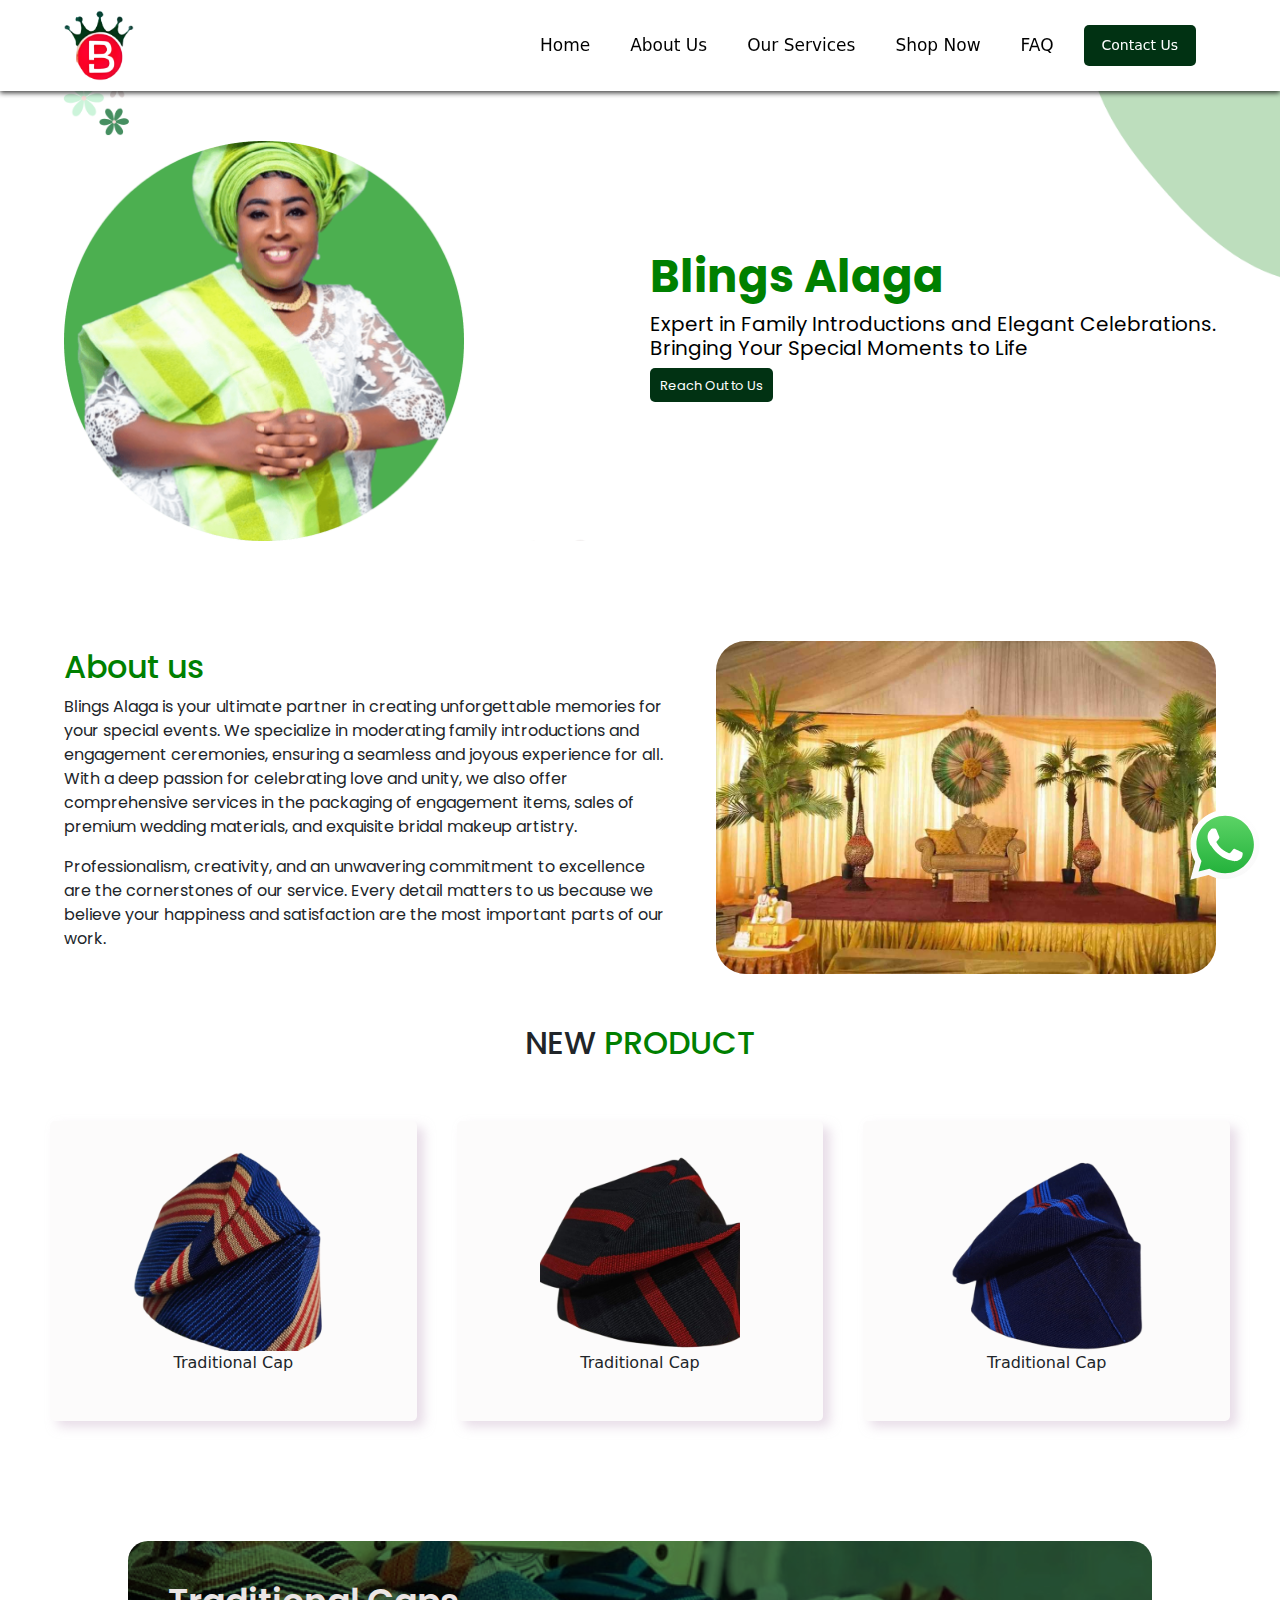
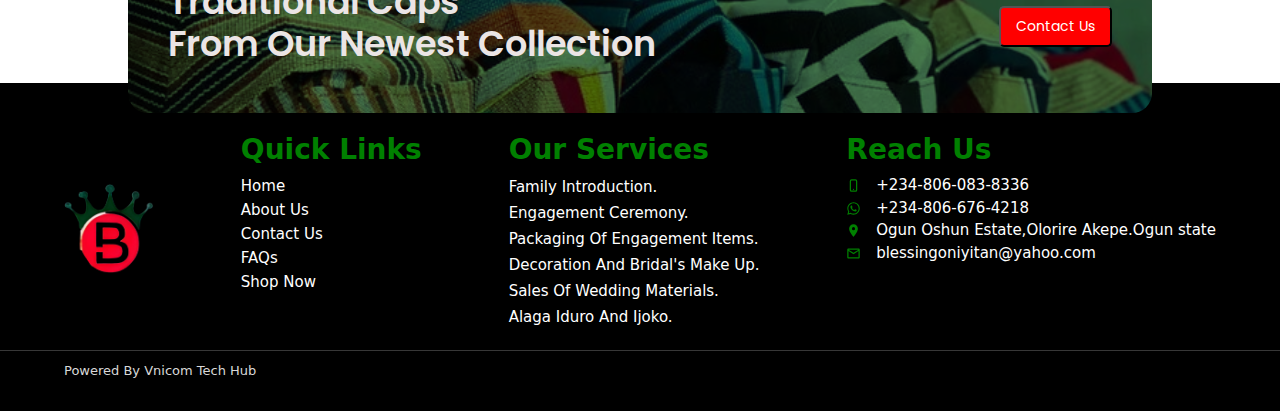
==== index.html @ a751baf8 "first commit" ====
<!DOCTYPE html>
<html lang="en">
    <head>
        <meta charset="UTF-8">
        <meta name="viewport" content="width=device-width, initial-scale=1.0">
        <title>Blings Alaga</title>
        <link rel="stylesheet" href="styles.css">

        <!-- Favicon -->
       <link rel="icon" type="image/png" href="./imgaes/Web_Photo_Editor-removebg-preview2.png">

        <!-- Bootstrap CSS -->
        <link href="https://cdn.jsdelivr.net/npm/bootstrap@5.3.0-alpha1/dist/css/bootstrap.min.css" rel="stylesheet">

        <!-- FONT GOOGLE  -->
        <link rel="preconnect" href="https://fonts.googleapis.com">
        <link rel="preconnect" href="https://fonts.gstatic.com" crossorigin>
        <link href="https://fonts.googleapis.com/css2?family=Inter:ital,opsz,wght@0,14..32,100..900;1,14..32,100..900&family=Poppins:ital,wght@0,100;0,200;0,300;0,400;0,500;0,600;0,700;0,800;0,900;1,100;1,200;1,300;1,400;1,500;1,600;1,700;1,800;1,900&display=swap" rel="stylesheet">
    </head> 
    <body>
        <header class="header">
            <div class="first-container">
                <div class="logo">
                    <a href="index.html">
                        <img src="./imgaes/Web_Photo_Editor-removebg-preview2.png">
                    </a>
                    <!-- <a href="index.html" ><img src="/imgaes/Web_Photo_Editor-removebg-preview2.png"></a> -->
                </div>
                <input type="checkbox" id="sidebar-active">
                    <label id="hamburger" for="sidebar-active" class="open-sidebar-button">
                        <svg xmlns="http://www.w3.org/2000/svg" height="32px" viewBox="0 -960 960 960" width="32px" fill="#5f6368"><path d="M120-240v-80h720v80H120Zm0-200v-80h720v80H120Zm0-200v-80h720v80H120Z"/></svg>
                    </label>
                <nav id="navbars">
                    

                    <div class="links-container">
                        <label id="close-nav" for="sidebar-active" class="close-sidebar-button">
                            <svg xmlns="http://www.w3.org/2000/svg" height="32px" viewBox="0 -960 960 960" width="32px" fill="#5f6368"><path d="m256-200-56-56 224-224-224-224 56-56 224 224 224-224 56 56-224 224 224 224-56 56-224-224-224 224Z"/></svg>
                        </label>
                        
                            <a class="flex-menu" href="index.html">Home</a>
                            <a class="flex-menu" href="About-us.html">About Us</a>
                            <a class="flex-menu" href="ourservice.html">Our Services</a>
                            <a class="flex-menu" href="shop-now.html">Shop Now</a>
                            <a class="flex-menu" href="faq.html">FAQ</a>
                        
                        <div>
                            <a href="contact-us.html" class="cta">Contact Us</a>
                        </div>
                    </div>
                </nav>
                
            </div>
        </header>
        <!-- <div id="carouselExampleSlidesOnly" class="carousel slide" data-bs-ride="carousel">
            <div class="carousel-inner">
              <div class="carousel-item active">
                <img src="/images 1/WhatsApp Image 2024-11-25 at 12.54.17_8b943985.jpg" alt="...">
              </div>
              <div class="carousel-item">
                <img src="yoruba cap 2.jpg" alt="...">
              </div>
              <div class="carousel-item">
                <img src="/imgaes/wall 2.jpg" alt="...">
              </div>
            </div>
        </div> -->
        <div class="home-container"> 
           <div class="banner-background">
                <div class="intel">
                    <!-- <img src="/back-image/profile.png" alt=""> -->
                    <img src="./back-image/profile.png" alt="">
                </div>
                <div class="banner-text">
                    <h4>Blings Alaga</h4>
                    <h2>Expert in Family Introductions and Elegant 
                        Celebrations. <br>Bringing Your Special Moments to Life</h2>
                    <button class="shine">
                        <a href="http://Wa.me/+2348066764218">Reach Out to Us</a>
                    </button>
                </div>
           </div>
        </div>
        <main class="about-content">
            <div class="card-content">
                <section class="core">
                    <div class="about-core">
                        <h2>About us</h2>
                        <p>
                             Blings Alaga is your ultimate 
                            partner in creating  unforgettable memories for your
                             special events. We specialize in moderating  family
                              introductions and engagement ceremonies, ensuring 
                              a seamless and joyous  experience for all.
    
                            With a deep passion for celebrating love and unity, we also
                             offer  comprehensive services in the packaging of engagement items, 
                             sales of premium  wedding materials, and exquisite bridal makeup artistry.
                         </p>
                         <p>
                            Professionalism, creativity, and an unwavering commitment to
                             excellence are the cornerstones of our service. Every detail matters 
                             to us because we  believe your happiness and satisfaction are the most
                              important parts of our work.
                         </p>                        
                    </div>
                    <div class="caption">
                        <!-- <img src="/images 1/traditional-wedding-background.jpeg" alt=""> -->
                        <img src="./images1/traditional-wedding-background.jpeg" alt="">
                    </div>
                </section>
            </div>
        </main>       
        
            <h2 class="lake">NEW <a id="pro">PRODUCT</a></h2>
            <section id="products" class="products-section">
                <div>
                    <div class="product-category">

                         <div class="product-image">
                             <a href="http://Wa.me/+2348066764218"><img src="./images1/traditional-cap-1.png" alt=""></a>
                             <p>Traditional Cap</p>
                         </div>
                         <div class="product-image">
                             <a href="http://Wa.me/+2348066764218"><img src="./images1/traditional-cap-2.png" alt=""></a>
                             <p>Traditional Cap</p>
                         </div>
                         <div class="product-image">
                             <a href="http://Wa.me/+2348066764218"><img src="./images1/traditional-cap-3.png" alt=""></a>
                             <p>Traditional Cap</p>
                         </div>
                    </div>
                
                </div>
            </section> 
                

        <div class="background">
            <div>
                <h1>Traditional Caps <br> From Our Newest Collection</h1>
            </div>
            <div>                
                <a href="http://Wa.me/+2348066764218"><button  class="btn-button">Contact Us</button></a>
            </div>
        </div>
        

        <footer>
            <div class="footer">
                <div class="logic">
                    <a href="index.html"><img src="./imgaes/Web_Photo_Editor-removebg-preview2.png" alt=""></a>
                </div>
                <div class="flow">
                    <h3><b>Quick Links</b></h3>
                    <a href="index.html">Home</a><br>
                    <a href="About-us.html">About Us</a><br>
                    <a href="contact-us.html">Contact Us</a><br>
                    <a href="faq.html">FAQs</a><br>
                    <a href="shop-now.html">Shop Now</a>
                </div>
                <div class="Services-info">
                    <a href="ourservice.html"><h3><b>Our Services</b></h3></a>
                    <a href="ourservice.html">Family Introduction.</a><br>
                    <a href="ourservice.html">Engagement Ceremony.</a><br>
                    <a href="ourservice.html">Packaging Of Engagement Items.</a><br>
                    <a href="ourservice.html">Decoration And Bridal's Make Up.</a><br>
                    <a href="ourservice.html"> Sales Of Wedding Materials.</a><br>
                    <a href="ourservice.html">Alaga Iduro And Ijoko.</a><br>
                </div>
                <div>
                    <h3><b>Reach Us</b></h3>
                    <div class="text-info">
                        <svg xmlns="http://www.w3.org/2000/svg" width="1em" height="1em" viewBox="-6 -2 24 24" {...$$props}>
                            <path fill="currentColor" d="M3 0h6a3 3 0 0 1 3 3v14a3 3 0 0 1-3 3H3a3 3 0 0 1-3-3V3a3 3 0 0 1 3-3m0 2a1 1 0 0 0-1 1v14a1 1 0 0 0 1 1h6a1 1 0 0 0 1-1V3a1 1 0 0 0-1-1zm3 15a1 1 0 1 1 0-2a1 1 0 0 1 0 2" />
                        </svg>
                        <span>+234-806-083-8336</span>
                    </div>
                    <div class="text-info">
                        <svg xmlns="http://www.w3.org/2000/svg" width="1em" height="1em" viewBox="0 0 24 24" {...$$props}>
                            <path fill="currentColor" d="M19.05 4.91A9.82 9.82 0 0 0 12.04 2c-5.46 0-9.91 4.45-9.91 9.91c0 1.75.46 3.45 1.32 4.95L2.05 22l5.25-1.38c1.45.79 3.08 1.21 4.74 1.21c5.46 0 9.91-4.45 9.91-9.91c0-2.65-1.03-5.14-2.9-7.01m-7.01 15.24c-1.48 0-2.93-.4-4.2-1.15l-.3-.18l-3.12.82l.83-3.04l-.2-.31a8.26 8.26 0 0 1-1.26-4.38c0-4.54 3.7-8.24 8.24-8.24c2.2 0 4.27.86 5.82 2.42a8.18 8.18 0 0 1 2.41 5.83c.02 4.54-3.68 8.23-8.22 8.23m4.52-6.16c-.25-.12-1.47-.72-1.69-.81c-.23-.08-.39-.12-.56.12c-.17.25-.64.81-.78.97c-.14.17-.29.19-.54.06c-.25-.12-1.05-.39-1.99-1.23c-.74-.66-1.23-1.47-1.38-1.72c-.14-.25-.02-.38.11-.51c.11-.11.25-.29.37-.43s.17-.25.25-.41c.08-.17.04-.31-.02-.43s-.56-1.34-.76-1.84c-.2-.48-.41-.42-.56-.43h-.48c-.17 0-.43.06-.66.31c-.22.25-.86.85-.86 2.07s.89 2.4 1.01 2.56c.12.17 1.75 2.67 4.23 3.74c.59.26 1.05.41 1.41.52c.59.19 1.13.16 1.56.1c.48-.07 1.47-.6 1.67-1.18c.21-.58.21-1.07.14-1.18s-.22-.16-.47-.28" />
                        </svg>
                        <span>+234-806-676-4218</span>
                    </div>
                    <div class="text-info">
                        <svg xmlns="http://www.w3.org/2000/svg" width="1em" height="1em" viewBox="0 0 24 24" {...$$props}>
                            <path fill="currentColor" d="M12 11.5A2.5 2.5 0 0 1 9.5 9A2.5 2.5 0 0 1 12 6.5A2.5 2.5 0 0 1 14.5 9a2.5 2.5 0 0 1-2.5 2.5M12 2a7 7 0 0 0-7 7c0 5.25 7 13 7 13s7-7.75 7-13a7 7 0 0 0-7-7" />
                        </svg>
                        <span>Ogun Oshun Estate,Olorire Akepe.Ogun state</span>
                    </div>
                    <div class="text-info">
                        <svg xmlns="http://www.w3.org/2000/svg" width="1em" height="1em" viewBox="0 0 24 24" {...$$props}>
                            <path fill="currentColor" d="M22 6c0-1.1-.9-2-2-2H4c-1.1 0-2 .9-2 2v12c0 1.1.9 2 2 2h16c1.1 0 2-.9 2-2zm-2 0l-8 4.99L4 6zm0 12H4V8l8 5l8-5z" />
                        </svg>
                        <span>blessingoniyitan@yahoo.com</span>
                    </div>
                </div>
                
            </div>
        </footer>
        <div class="copyright">
            <div class="line-up">
                <hr>
            </div>
            <div class="copyright-container">
                <div class="copyright-section">
                    <div id="copy">
                       Powered By <a href="https://www.vnicomhub.com/">Vnicom Tech Hub</a>
                    </div>
                    <div on id="text-copy">
                        
                    </div>
               </div>
            </div>
        </div>

        <div class="pixel">
            <div class="WhatsApp">
                <a href="http://Wa.me/+2348066764218">
                    <svg xmlns="http://www.w3.org/2000/svg" width="70px" height="70px" viewBox="0 0 256 258"><defs><linearGradient id="logosWhatsappIcon0" x1="50%" x2="50%" y1="100%" y2="0%"><stop offset="0%" stop-color="#1faf38"/><stop offset="100%" stop-color="#60d669"/></linearGradient><linearGradient id="logosWhatsappIcon1" x1="50%" x2="50%" y1="100%" y2="0%"><stop offset="0%" stop-color="#f9f9f9"/><stop offset="100%" stop-color="#fff"/></linearGradient></defs><path fill="url(#logosWhatsappIcon0)" d="M5.463 127.456c-.006 21.677 5.658 42.843 16.428 61.499L4.433 252.697l65.232-17.104a123 123 0 0 0 58.8 14.97h.054c67.815 0 123.018-55.183 123.047-123.01c.013-32.867-12.775-63.773-36.009-87.025c-23.23-23.25-54.125-36.061-87.043-36.076c-67.823 0-123.022 55.18-123.05 123.004"/><path fill="url(#logosWhatsappIcon1)" d="M1.07 127.416c-.007 22.457 5.86 44.38 17.014 63.704L0 257.147l67.571-17.717c18.618 10.151 39.58 15.503 60.91 15.511h.055c70.248 0 127.434-57.168 127.464-127.423c.012-34.048-13.236-66.065-37.3-90.15C194.633 13.286 162.633.014 128.536 0C58.276 0 1.099 57.16 1.071 127.416m40.24 60.376l-2.523-4.005c-10.606-16.864-16.204-36.352-16.196-56.363C22.614 69.029 70.138 21.52 128.576 21.52c28.3.012 54.896 11.044 74.9 31.06c20.003 20.018 31.01 46.628 31.003 74.93c-.026 58.395-47.551 105.91-105.943 105.91h-.042c-19.013-.01-37.66-5.116-53.922-14.765l-3.87-2.295l-40.098 10.513z"/><path fill="#fff" d="M96.678 74.148c-2.386-5.303-4.897-5.41-7.166-5.503c-1.858-.08-3.982-.074-6.104-.074c-2.124 0-5.575.799-8.492 3.984c-2.92 3.188-11.148 10.892-11.148 26.561s11.413 30.813 13.004 32.94c1.593 2.123 22.033 35.307 54.405 48.073c26.904 10.609 32.379 8.499 38.218 7.967c5.84-.53 18.844-7.702 21.497-15.139c2.655-7.436 2.655-13.81 1.859-15.142c-.796-1.327-2.92-2.124-6.105-3.716s-18.844-9.298-21.763-10.361c-2.92-1.062-5.043-1.592-7.167 1.597c-2.124 3.184-8.223 10.356-10.082 12.48c-1.857 2.129-3.716 2.394-6.9.801c-3.187-1.598-13.444-4.957-25.613-15.806c-9.468-8.442-15.86-18.867-17.718-22.056c-1.858-3.184-.199-4.91 1.398-6.497c1.431-1.427 3.186-3.719 4.78-5.578c1.588-1.86 2.118-3.187 3.18-5.311c1.063-2.126.531-3.986-.264-5.579c-.798-1.593-6.987-17.343-9.819-23.64"/></svg>
                </a>
            </div> 
        </div>






          <script src="https://cdn.jsdelivr.net/npm/bootstrap@5.3.0-alpha1/dist/js/bootstrap.bundle.min.js"></script>
          <script src="script.js"></script>
    </body>
</html>
---- styles.css ----
/* .rash img {
    width: 70px;
}

.navbar ul {
    list-style: none;
    display: flex;
    align-items: center;
    gap: 20px;
}
.navbar a:hover {
    color: white;
}

.navbar a {
    font-size: 17px;
    font-weight: 500;
    color: black;
    text-decoration: none;
    align-items: center;
    padding: 5px 10px;
    border-radius: 5px;
    margin-right: 15px;
    
}

.navbar a:hover {
    background: #555;
    
} */

body {
    margin: 0;
    padding: 0;
    font-family: "Poppins", serif;
    background-color: white;
}

.first-container {
    display: flex;
    justify-content: space-between;
    align-items: center;
    width: 90%;
    margin: auto;
    padding: 10px 0;
    
}

.header {
    background: white;
    position: sticky;
    top: 0;
    z-index: 1000;
    width: 100%;
    box-shadow: 0px 2px 5px 0px rgba(0,0,0,0.75);
}


.logo img {
    width: 70px;
}

nav{
    height: 60px;    
    display: none;

}
.visibility {
    display: block;
}

.hidden {
    display: none;
}

#sidebar-active:checked ~ .links-container {
    right: 0;
    display: flex;
}

.links-container {
    right: -300px; /* Hide initially */
    display: none;
}


.links-container{
    height: 100%;
    width: 100%;
    display: flex;
    flex-direction: row;
    align-items: center;
}

nav a{
    /* height: 100%; */
    padding: 7px 10px;
    display: flex;
    align-items: center;
    flex-direction: row;
    text-decoration: none;
    color: black;
    font-weight: 500;
    font-size: 17px;
    margin-right: 20px;
}

nav a:hover{  
    background-color: rgb(223, 223, 233);
    border-radius: 5px;
    
    /* padding: 10px 18px; */
}

nav svg{
    fill: white; 
}

#sidebar-active{
    display: none;
}

.open-sidebar-button, .close-sidebar-button {
    display: none;    
}
.upper-text {
    margin-left: 20px;
}
.cta {
    background: #013213;
    color: white;
    font-weight: 500;
    padding: 10px 18px;
    border-radius: 5px;
    transition: transform 0.3s ease-in-out;
    text-decoration: none;
    font-size: 14px; 
}

.cta:hover {
    background: rgb(11, 65, 11);
    background-color: red;
    transform: scale(1.08);

}

.carousel-inner {
    flex-direction: column;
    width: 100%;
    height: 400px;
}
.carousel-item img {
    width: 100%;
}
.seal {
    border: none;
}

.about-content .core {
    text-align: left;
    margin-bottom: 20px;
    margin-top: 20px;
    display: flex;
    justify-content: space-between;
    font-family: "Poppins", serif;
    align-items: center;
    margin: auto;
    width: 90%;
}
.about-core {
    padding-right: 50px;
}

.about-core h2{
    color: green;
}

.caption img {
    width: 500px;
    border-radius: 30px;
}

.container {
    display: flex;
    justify-content: space-between;
    width: 100%; 
    margin-top: 50px;
    margin-right: auto;
    margin-left: auto;   
}

.home-container {
    background-image: url("./back-image/backgr\ \(1\).png");
    background-position: center;
    background-repeat: no-repeat;
    background-size: cover;
    
}

.banner-background {
    display: flex;
    align-items: center;
    padding-top: 50px;
    justify-content: space-between;
    font-family: "Poppins", serif;
    margin: 0px auto 100px auto;
    width: 90%;
}

.banner-text {
    margin-bottom: 30px
}

.banner-text h4 {
    font-size: 45px;
    font-weight: 700;
    color: green;
}

.banner-text h2 {
    font-size: 20px;
    line-height: 24px;
    font-weight: 400;
    color: black;
}

.shine {
    background-color: #013213;
    padding: 5px 10px;
    border-radius: 5px;
    border: none;
}

.shine a {
    color: white;
    text-decoration: none;
    font-size: 13px;
}

.intel img {
    width: 400px;
    transition: transform 0.5s ease-in-out;
}

.intel img:hover {
    transform: scale(1.05);
} 


.container img{
    transition: transform 0.3s ease-in-out;
    width: 300px;
}

.container img:hover {
    transform: scale(1.05);
}
 .text {
    background-color: #555;
    padding: 20px; 
    height: 300px;    
    
}
.sip {
    color: white
}

.sip button {
    background: rgb(11, 65, 11);
    color: white;
    padding: 5px 10px;
    border-radius: 5px;
    text-decoration: none;
    font-size: 14px;
    transition: transform 0.3s ease-in-out;
    margin-right: 10px;
}
.sip button:hover {
    transform: scale(1.05);
    background-color: red
}
.medium-container {
    display: flex;
    justify-content: space-around;
    margin-top: 50px;    
}
.lake {
    margin-top: 50px;
    text-align: center;
    font-family: "Poppins", serif;
}
.content-container {
    background: #ebe5e5;
    padding: 40px;
    margin-top: 30px;
}
#pro {
    color: green;
}
.mymy img {
    transition: transform 0.3s ease-in-out;
    width: 100%;
}

.mymy img:hover {
    transform: scale(1.05);
}

.background {
    background: url('yoruba\ cap\ 2.jpg') rgba(5, 85, 2, 0.7);
    color: #ebe5e5;
    /* text-align: center; */
    display: flex;
    justify-content: space-between;
    width: 80%;
    padding: 40px;
    align-items: center;
    z-index: 100;
    position: relative;
    border-radius: 20px;
    margin: 70px auto -30px auto;
    background-position: center;
    background-repeat: no-repeat;
    background-size: cover;
    background-size: cover;
    background-blend-mode: multiply; 
    font-family: "Poppins", serif;
    
}

.background h1 {
    font-size: 35px;
    font-weight: 600;
}

.btn-button {
    background: red;
    color: white;
    padding: 8px 15px;
    border-radius: 5px;
    text-decoration: none;
    font-size: 14px;
    transition: transform 0.3s ease-in-out;
}
.btn-button:hover {
    transform: scale(1.05);
}
/* .background  {
    transition: transform 0.3s ease-in-out;
}
.background:hover {
    transform: scale(1.05);
} */

/* contact_contianer */

.contact_contianer {
    /* background-image: url("./images2/background-banner-img.jpg"); */
    background-position: center;
    background-repeat: no-repeat;
    background-size: cover;
    background-size: cover;
    background-blend-mode: multiply;    
    background: url("./images2/background-banner-img.jpg") rgba(5, 85, 2, 0.7);
    
    /* padding-left: 10%;
    padding-top: 20px;
    padding-bottom: 20px; */
    color: white;
}
main {
    background-color: white;
}

main .contact-banner{
    width:90%;
    margin: auto;
    display: flex;
    flex-direction: column;
    justify-content: center;
    padding: 30px 0px 30px 0px;
}

main .contact-banner h1{
    margin: 0px;
    
}

main .contact-banner p{
    margin: 0px;
}

main .contact_contianer a{
    padding: 0px 7px;
}

main .contact_contianer .lit #home{
   border-right: 2px solid red;
}

.map-container {
    margin-top: 50px;
    margin-bottom: -12px;
}

.contact_contianer h1 {
    font-size: 50px;
}
.lit {
   display: flex;
}
.lit a{
    display: flex;
    color: white;
    text-decoration: none;
}

.small-container {
    display: flex;
    justify-content: space-around;
    margin-top: 60px;
    /* margin-left: 20px; */
    /* margin-right: 20px; */
}

.small-container h3 {
    font-size: 25px;
}
.text-info {
    font-size: 15px;
   color: white;
}
.text-info span {
    margin-left: 10px;
    color: white;
}
.text-info svg {
    color: green;
}
.text-info svg:hover {
    color: red;
}

.text-inform svg {
    color: green;
}
.text-inform svg:hover {
    color: red;
}
.text-inform span {
    padding-left: 15px;
}

#form textarea {
    height: 100px;
    width: 500px;
    outline: none;
    border: none;
    border-bottom: 1px solid grey;
}
.information input {
    margin-bottom: 15px;
    width: 500px;
    height: 50px;
    border: none;
    outline: none;
    border-bottom: 1px solid gray;
}
.information {
    border-radius: 3px;
    padding: 20px;
    box-shadow: 7px 6px 11px 0px rgba(202, 202, 202, 0.6);
}

.btn {
    background: rgb(11, 65, 11);
    color: #ebe5e5;
    width: 100%;
    height: 45px;
    border-radius: 5px;
    padding: 10px;
    margin-top: 20px;
}

.btn:hover {
    background: red;
}

footer {
    background-color: black;
    width: 100%;
    color: white;
    padding-top: 50px;
    padding-bottom: 30px;
}

.footer{
    margin: auto;
    width: 90%;
    display: flex;
    flex-direction: row;
    justify-content: space-between;
}

.flow a {
    text-decoration: none;
    border: none;
    color: white;
}

.footer a {
    font-size: 15px;
    font-weight: 400
}

.copyright {
    background-color: black;
    height: 40px;
    margin-top: -10px;
    
}
.line-up hr{
    color: rgb(219, 219, 219);
    opacity: .25;
}

hr {
    margin: 0px !important;
    /* color: inherit;
    border: 0; */
    /* border-top: var(--bs-border-width) solid; */
    opacity: .25;
}
.copyright-container a {
    text-decoration: none;
    border: none;
    color: rgb(216, 216, 216);
}

.copyright-container {
    
    background-color: black;
    flex-wrap: wrap;
    padding: 10px 0px 30px 0px;
    
}

.copyright-section{
    display: flex;
    justify-content: space-between;
    color: rgb(216, 216, 216);
    margin: auto;
    font-size: 13px;
    width: 90%;
}


.Services-info{
    text-decoration: none;
    border: none;
}

.Services-info a{
    color: white;
    text-decoration: none;
    line-height: 26px; 
}
.footer h3 {
    color: green;
    font-weight: 500;
}

.logic img {
    width: 90px;
    align-items: center;
}

.logic {
    padding-top: 50px;
}

.Services-info h3 {
    border: none;
    text-decoration: none;
}

/* FAQ sytling */


body {
    font-family: "Poppins", serif;
    margin: 0;
    padding: 0;    
    background-color: white;
    /* color: #333; */
    line-height: 1.6;
}

.faq-header {
    background-position: center;
    background-repeat: no-repeat;
    background-size: cover;
    background: url("./images2/background-banner-img.jpg") rgba(5, 85, 2, 0.7);
    background-size: cover;
    background-blend-mode: multiply;
    color: #fff;   
}

.header-faq {
    width:90%;
    margin: auto;
    display: flex;
    flex-direction: column;
    justify-content: center;
    padding: 10px 0px 30px 0px;
}
.faq-header h1 {
    margin: 0;
    font-size: 2.5rem;
}

.faq-header p {
    font-size: 1.2rem;
    margin-top: 10px;
}

.collapsible {
    background-color: white;
    border-radius: 5px;
    color: black;
    cursor: pointer;
    padding: 10px;
    width: 100%;
    border: none;
    text-align: left;
    outline: none;
    font-size: 19px;
    font-family: "Poppins", serif;
    border: 1px solid #013213;
  }

.faq-container {
    width: 80%;
    margin: auto;
    margin-bottom: 30px;
    margin-top: 40px;
}  
  
  
  .collapsible:after {
    content: '\002B';
    color: green;
    font-weight: bold;
    float: right;
    margin-left: 5px;
  }
  
  .active:after {
    content: "\2212";
  }
  
  .content {
    padding: 5px 18px;
    max-height: 0;
    overflow: hidden;
    transition: max-height 0.2s ease-out;
    margin-bottom: 15px;
  }

.faq-section {
    max-width: 800px;
    margin: 20px auto;
    padding: 0 20px;
}

.faq-item {
    margin-bottom: 20px;
    border-bottom: 1px solid #ddd;
    padding-bottom: 10px;
}

.faq-question {
    background: #fff;
    border: none;
    color: #333;
    font-size: 1.1rem;
    font-weight: bold;
    text-align: left;
    width: 100%;
    cursor: pointer;
    padding: 15px;
    transition: background 0.3s;
}

.faq-question:hover {
    background: #f2f2f2;
}

.faq-answer {
    display: none;
    margin-top: 10px;
    padding-left: 15px;
    font-size: 1rem;
    color: #555;
}

.faq-footer {
    text-align: center;
    margin: 20px 0;
    padding: 20px;
    background: #333;
    color: #fff;
}

.faq-footer a {
    color: #ff6600;
    text-decoration: none;
}

.faq-footer a:hover {
    text-decoration: underline;
}

/* our services  */




 .hero {
    background-position: center;
    background-repeat: no-repeat;
    background-size: cover;
    background: url("./images2/background-banner-img.jpg") rgba(5, 85, 2, 0.7);
    background-size: cover;
    background-blend-mode: multiply;
    color: #fff;
    text-align: center;
    padding: 100px 20px;
}

/* .hero-content {
    width:90%;
    margin: auto;
    display: flex;
    flex-direction: column;
    justify-content: center;
    padding: 10px 0px 30px 0px;
} */

.hero-content h1 {
    font-size: 3rem;
    margin-bottom: 20px;
}

.hero-content p {
    font-size: 1.2rem;
    margin-bottom: 20px;
}

.sta-button {
    display: inline-block;
    padding: 10px 20px;
    background: #013213;
    color: #fff;
    text-decoration: none;
    border-radius: 5px;
    font-size: 1rem;
}

.sta-button:hover {
    background-color: red;
}

.about-section, .products-section, .cta-section {
    padding: 50px 20px;
    text-align: center;
    
}

.achieved {
    margin-top: 60px;
}

.reopen {
    margin-bottom: 50px;
    padding-right: 75px;
}

.Decoration {
    display: flex;
    justify-content: space-between;
    margin: auto;
    width: 90%;
    
}

.Decoration h1 {
    color: green;
}

.Decoration h4 {
    margin-bottom: 7px;
}

.passion img {
    width: 400px;
    border-radius: 10px;
}
.cta-section {
    background-position: center;
    background-repeat: no-repeat;
    background-size: cover;
    background: url("./images2/background-banner-img.jpg") rgba(5, 85, 2, 0.7);
    background-size: cover; 
    background-blend-mode: multiply; 
    color: white;
    font-size: 25px;
}
.lit {
    color: blue
}
.products-section {
    background-color: white;    
    z-index: 1000;
    padding: 30px;
}

.product-category {
    display: flex;
    flex-direction: row;  
    
    
}
.product-image  {
    width: 100%;
    border-radius: 5px;
    background: #fcfbfb;
    margin: 20px;
    padding: 30px;
}

.product-image img {
    width: 200px;
}


/* About us styling */

/* General Reset */
body, h1, h2, p, ul, li, a {
    margin: 0;
    padding: 0;
    box-sizing: border-box;
}

body {
    font-family: "Poppins", serif;
    line-height: 1.6;
    background-color: white;
    color: #333;
}

.card-container {
    width: 90%;
    /* max-width: 1200px; */
    margin: 0 auto;
    padding: 20px;
}


.container-lit {
    background-position: center;
    background-repeat: no-repeat;
    background-size: cover;
    background: url("./images2/background-banner-img.jpg") rgba(5, 85, 2, 0.7);
    background-size: cover;
    background-blend-mode: multiply;    
    color: #fff;
    padding: 20px 0;
    text-align: center;
}

.container-lit h1 {
    font-size: 2.5em;
    font-weight: bold;
}

.our-values {
    text-align: left;
}

.our-values svg {
    color: green;
    margin-bottom: -5px;
}

.our-values svg:hover {
    color: red;
}

/* About Section */

.about-section {
    padding: 40px 0px;
    border-radius: 8px;
    margin-top: -20px;
    margin-bottom: 20px;
}

.about-section ul li{
    list-style-type: none;
}
#second-row{
    margin-top: 70px; 
}
.photo img {
    width: 400px;
    border-radius: 30px;
}


.about-section .intro {
    text-align: left;
    margin-bottom: 20px;
    display: flex;
    justify-content: space-between;
    /* margin: auto;
    width: 90%; */
}

.about-section .impact{
    display: flex;
    flex-direction: row;
    justify-content: space-between;

}

.about-section .impact img{
    width: 450px;
}

.about-section h2 {
    color: green;
    margin-right: 70px;
    margin-bottom: 10px;
    font-size: 1.8em;
    /* text-align: center; */
}
.about-section span {
    margin-right: 30px;
}

.about-section p, .about-section ul {
    font-size: 16px;
    margin-bottom: 15px;
}

.about-section ul {
    list-style: square;
    padding-left: 20px;
}

.about-intro {
    padding-left: 70px;
}

.about-intro h2{
    color: green;
}

.about-section .cta {
    text-align: center;
    margin-top: 20px;
}

.cta-button {
    display: inline-block;
    padding: 10px 20px;
    font-size: 1.1em;
    background-color: #0073e6;
    color: #fff;
    text-decoration: none;
    border-radius: 5px;
    transition: background-color 0.3s ease;
}

.cta-button:hover {
    background-color: #005bb5;
}

/* shop now */

.product-image img {
    transition: transform 0.3s ease-in-out;
}

.product-image img:hover {
    transform: scale(1.05);
}

.product-image {
    box-shadow: 7px 6px 11px 0px rgba(209,188,209,0.5);
}


/* .WhatsApp svg {
    position: sticky;
    bottom: -100%;
    right: 0;
  
}  */
  
.pixel {
    position: sticky;
}
.WhatsApp  {
   /* position: absolute;
  bottom: -0;
  right: 16px; */
  position: fixed;
  bottom: 20px;
  right: 20px;
  z-index: 1000;
  display: flex;
  align-items: center;
  justify-content: center;
  /* width: 70px;
  height: 70px; */
  /* border-radius: 50%; */
  /* background-color: #25D366; */
  /* box-shadow: 0 4px 6px rgba(0, 0, 0, 0.2); */
  transition: transform 0.3s ease;
  
}
/* hamburger menu */

/* .props {
    display: flex;
    justify-content: space-between;
    align-items: center;
    padding: 20px 15px;
    width: 90%;
    margin: auto;
    position: sticky;
}

nav{
    background-color: white;    
}

nav ul{
    width: 90%;
    list-style: none;
    display: flex; 
    justify-content: flex-end;
    align-items: center;
}

nav li{
    height: 50px;
}

nav a{
    height: 100%;
    padding: 0 30px;
    text-decoration: none;
    display: flex;
    align-items: center;
    color: black;    
}
nav a:hover{
    background-color: rgb(236, 229, 229);
}

.sidebar {
    position: fixed;
    top: 0;
    right: 0;
    height: 100vh;
    width: 250px;
    z-index: 999;
    background-color: rgba(255, 255, 255, 0.24);
    backdrop-filter: blur(10px);
    box-shadow: 10px 0px 10px black;
    display: flex;
    flex-direction: column;
    align-items: flex-start;
    justify-content: flex-start;
}
.sidebar {
    width: 100%;    
} */




/* RESPONSIVENESS FOR TABLET SCREEN */
@media(min-width: 993px) and (max-width: 10000px){
     nav{
        display: block;
     }
}

@media(max-width: 740px){
    .links-container{
        width: 350px;
   }
}

@media(max-width: 992){
    .links-container{
        width: 360px;
   }
}

@media (max-width: 992px) {
    .links-container{
        display: flex;
        flex-direction: column;
        align-items: flex-start;

        position: fixed;
        top: 0;
        right: 0;
        z-index: 10;
        /* width: 350px; */

        background-color: black;
        box-shadow: -5px 0 5px rgba(0, 0, 0, 0.25);
        transition: 1s ease-out;
    }

    nav a{
        box-sizing: border-box;
        height: auto;
        width: 90%;
        padding: 15px 30px;
        justify-content: flex-start;
        color: white;

    }

    .cta {
        background: #013213;
        color: white;
        font-weight: 500;
        margin: 20px;
        padding: 15px 0px 15px 20px;
        border-radius: 5px;
        transition: transform 0.3s ease-in-out;
        text-decoration: none;
        font-size: 14px; 
    }

    .open-sidebar-button, .close-sidebar-button{
        display: flex;
        padding:  20px;
    } 

    #sidebar-active:checked ~ .links-container{
        right: 0;
    }

    .first-container {
        display: flex;
        justify-content: space-between;
        align-items: center;
        width: 90%;
        margin: auto;
        padding: 10px 0;
        
    } 

    .about-content .core {
        /* text-align: left;
        margin-bottom: 20px;
        margin-top: 20px; */
        display: flex;
        flex-direction: column;
        align-items: center;
        width: 90%;
    }

    .about-core {
        padding-right:0px;
    }

    
    .banner-background {
        display: flex;
        flex-direction: column;
        align-items: center;
        width: 90%;
        margin: auto;
        margin-bottom: 50px;
    }

    .banner-text {
        text-align: center;
        margin-top: 10px;
    }

    .banner-text h4 {
        font-size: 33px;
        font-weight: 500;
        color: green;
    }
    
    .banner-text h2 {
        font-size: 19px;
        line-height: 24px;
        font-weight: 300;
        color: black;
    }
    
    .shine {
        background-color: #013213;
        
        border-radius: 5px;
    }
    
    .intel img {
        width: 300px;
    }

    .intel {
        align-items: center;
    }

    .shine a {
        color: white;
        text-decoration: none;
    }

    .banner {
        /* margin-top: 60px;
        margin-right: 50px; */
        text-align: center;
    }

    .caption img {
        width: 100%;
        border-radius: 30px;
        margin-top: 40px;
        align-content: center;
    }

    .btn-button {
        
       margin-top: 10px;
       font-weight: 15px;
       font-weight: 500;
       width: 150px;      
    }

    .container {
        flex-direction: column;
    }
    .text {
        width: 300px;
    }

    .medium-container {
        flex-direction: column;
    }

    .content-container {
        padding: 20px;
        width: 90%;
        align-items: center;
        justify-content: center;
    }

    main .contact-banner{
        width:90%;
        margin: auto;
        display: flex;
        font-size: 15px;
        flex-direction: column;
        justify-content: center;
        padding: 30px 0px 30px 0px;
    }

    main .contact-banner h1{
        font-size: 20px;
    }

    /* .mymy img {
        width: 300px;
    } */

    .container img{
        width: 300px;
    }

    .card-container {
        /* margin: 0px 0px 0px -10px; */
        padding: 0px;
    }

    .background {
        background: url('yoruba\ cap\ 2.jpg') rgba(5, 85, 2, 0.7);
        color: #ebe5e5;
        text-align: center;
        display: flex;
        flex-direction: column;
        width: 80%;
        padding: 100px;
        align-items: center;
        z-index: 100;
        position: relative;
        border-radius: 20px;
        margin: 30px auto -50px auto;
        background-position: center;
        background-repeat: no-repeat;
        background-size: cover;
        background-size: cover;
        background-blend-mode: multiply; 
        
    }

    .background h1 {
        font-size: 20px;
    }

    .flow {
        padding-top: 20px;
    }

    .product-category {
        width: 60%;
        margin: 20px auto;
        flex-direction: column;
        align-items: center;
    }

    .product-image  {
        width: 300px;
        border-radius: 5px;
        background: #fcfbfb;
        margin: 25px;
        padding: 20px;
    }

    .product-image img {
        width: 200px;
    }

    
    .cta-section {
        width: 90%;
    }

    .small-container {
        flex-direction: column;
        margin-left: 20px;
    }

    .information input {
        width: 100%;
        height: 50px;      
    }

    .information {
       padding: 20px 10px 20px 5px;
       margin-right: 20px;
    }

    #form textarea {
        height: 100px;
        width: 100%;
    }

    .map-container {
        margin-top: 50px;
        margin-bottom: -12px;
        width: 100%;
    }

    .products-section {
        background-color: white;    
        z-index: 1000;
    }

    .intro {
        display: flex;
        flex-direction: column;
    }

    .photo{
        text-align: center;
    }


    .photo img {
        width: 300px;
        border-radius: 30px;
    }

    .our-values {
        margin-bottom: 50px;
        margin-left: 20px;
    }

    .impact {
        /* margin-top: 30px; */
        margin-left: -10px;
    }

    .about-section .impact{
        display: flex;
        flex-direction: column;
        
    }

    .about-section .impact img{
       width: 300px;
    
    }

    .about-intro {
        padding-left: 0px;
    }

    /* .about-section .about-intro {
        margin-right: 20px; 
        font-size: 25px
    } */

    .about-section .intro {
        text-align: left;
        margin-bottom: 20px;
        display: flex;
        justify-content: space-between;
        /* margin: auto;
        width: 90%; */
    }

    .passion{
        text-align: center;
    }

    .achieved {
        margin-top: 60px;
        
    }

    .reopen {
        /* margin-bottom: 50px; */
        padding-right: 0px;
    }

    .Decoration {
        display: flex;
        flex-direction: column;
        text-align: left;
        margin-bottom: 50px;
    }

    .passion img {
        width: 300px;
        border-radius: 10px;
        /* height: 600px; */
        /* margin-left: 50px; */
        align-items: center;
        /* margin-top: 40px; */
    }

    #form textarea {
        height: 100px;
        width: 100%;      
    }

    

    .classic {
        padding-left: 10px;
        width: 90%;
    } 

    .footer {      
        
        /* margin-left: 15px; */
        /* padding-left: 15px; */
        padding-left: 20px;  
        flex-direction: column;        
    }



    /* .props .rash {
        margin-bottom: -150px;
    }
   
    .hideOnMobile {
        display: none;
    }
    .nav {
        margin-top: -50px;
    }

    @media(max-width: 400px) {
        .sidebar {
            width: 100%;
        }
    } */
}

@media (min-width: 993px) {
    nav {
        display: flex !important; /* Always show navbar */
    }
    .links-container {
        position: static;
        box-shadow: none;
    }
    .open-sidebar-button, .close-sidebar-button {
        display: none !important;
    }
}
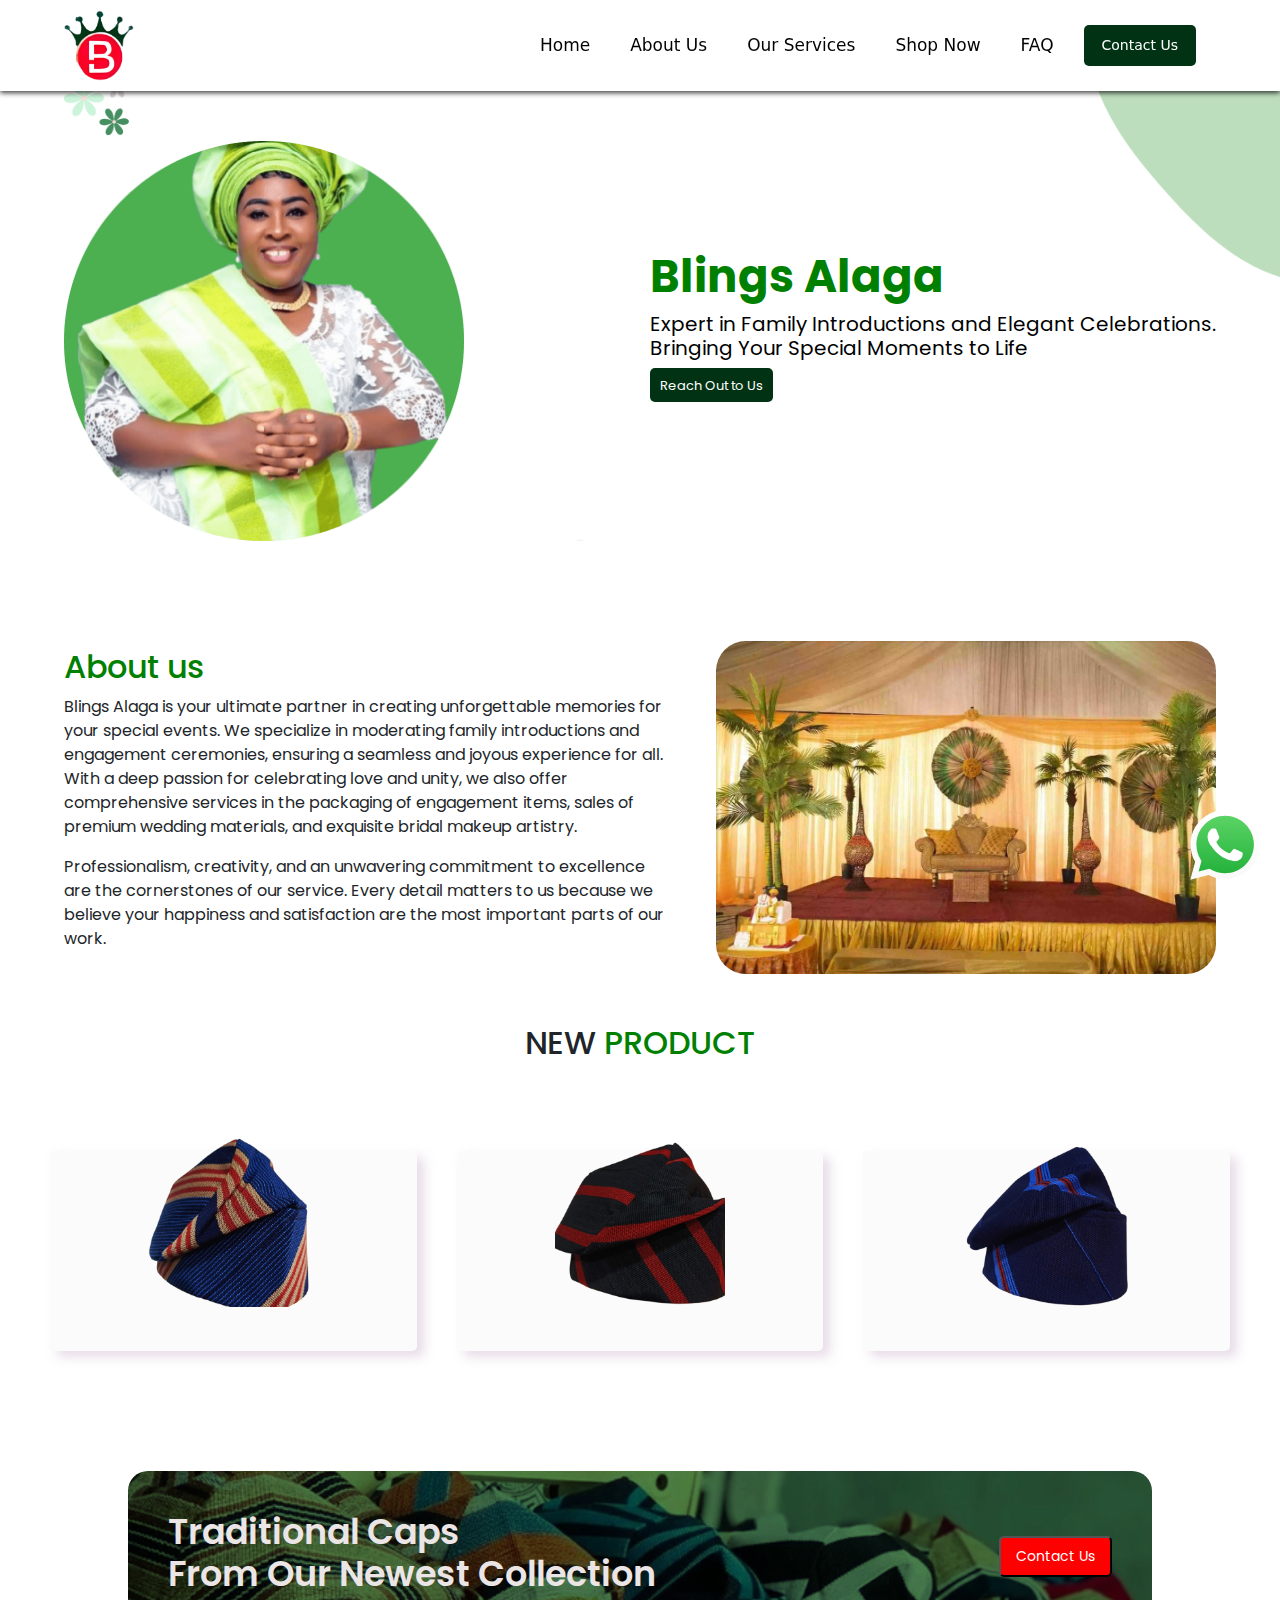
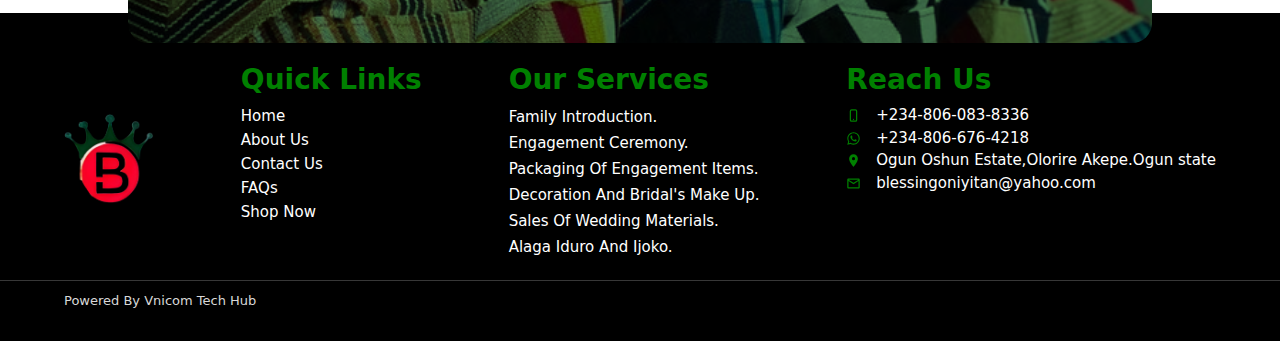
==== commit c884954c: ""UPDATE"" ====
--- a/index.html
+++ b/index.html
@@ -119,15 +119,24 @@
 
                          <div class="product-image">
                              <a href="http://Wa.me/+2348066764218"><img src="./images1/traditional-cap-1.png" alt=""></a>
-                             <p>Traditional Cap</p>
+                             <div class="fab">
+                                <h1>Traditional cap</h1>
+                                <p>perfect for every occasion</p>
+                            </div>
                          </div>
                          <div class="product-image">
                              <a href="http://Wa.me/+2348066764218"><img src="./images1/traditional-cap-2.png" alt=""></a>
-                             <p>Traditional Cap</p>
+                             <div class="fab">
+                                <h1>Traditional cap</h1>
+                                <p>perfect for every occasion</p>
+                            </div>
                          </div>
                          <div class="product-image">
                              <a href="http://Wa.me/+2348066764218"><img src="./images1/traditional-cap-3.png" alt=""></a>
-                             <p>Traditional Cap</p>
+                             <div class="fab">
+                                <h1>Traditional cap</h1>
+                                <p>perfect for every occasion</p>
+                            </div>
                          </div>
                     </div>
                 
--- a/styles.css
+++ b/styles.css
@@ -828,7 +828,7 @@
 
 .product-category {
     display: flex;
-    flex-direction: row;  
+    flex-direction: row;
     
     
 }
@@ -836,13 +836,101 @@
     width: 100%;
     border-radius: 5px;
     background: #fcfbfb;
-    margin: 20px;
-    padding: 30px;
-}
+    margin: 50px 20px 20px 20px;
+    padding: 30px 0px 0px 0px;
+    box-shadow: 7px 6px 11px 0px rgba(209,188,209,0.5);
+    /* width: 280px; */
+    height: 200px;
+    display: flex;
+    flex-direction: column;
+    align-items: center;
+    justify-content: center;
+    /* background: #fff; */
+    /* padding: 32px 16px; */
+    position: relative;
+    transition: 0.5s all ease-in-out;
+}
+
+.product-image:hover {
+    transform: translateY(-10px);
+}
+
+.product-image ::before{
+    position: absolute;
+    top: 0;
+    left: 0;
+    width: 100%;
+    height: 100%;
+    content: '';
+    background: linear-gradient(to bottom, rgba(13, 36, 63, 0.3) rgba(13, 36, 63, 1));
+    z-index: 2;
+    opacity: 0;
+    transition: 0.5s all;
+}
+
+.product-image:hover::before {
+    opacity: 1;
+}
+
+.timeless {
+    /* display: flex;
+    flex-direction: row;
+    justify-content: center; */
+    /* align-items: center; */
+}
+
 
 .product-image img {
-    width: 200px;
-}
+    width: 170px;    
+    /* transition: transform 0.3s ease-in-out; */
+    /* width: 100%;
+    height: 100%; */
+    /* object-fit: cover;
+    position: absolute;
+    top: 0;
+    left: 0; */
+
+}
+
+.Elite {
+    margin-bottom: -70px;
+}
+.product-image .fab {
+    position: relative;
+    color: #fff;
+    z-index: 3;
+    transform: translateY(50px);
+    transition: 0.5s all;
+    opacity: 0;
+    margin-bottom: -5px;
+}
+
+.product-image:hover .fab {
+    opacity: 1;
+    transform: translateY(0);
+    background-color: rgba(212, 212, 212, 0.3);
+    width: 100%;
+}
+
+.product-image .fab h1 {
+    line-height: 40px;
+    margin-bottom: 10px;
+    color: #000000;
+    /* text-shadow: 1px 1px black; */
+}
+
+.product-image .fab p {
+    font-size: 15px;
+    letter-spacing: 1px;
+    margin-bottom: 20px;
+    color: #333;
+
+}
+
+/* .product-image :hover {
+    transform: scale(1.05);
+} */
+
 
 
 /* About us styling */
@@ -989,27 +1077,7 @@
     background-color: #005bb5;
 }
 
-/* shop now */
-
-.product-image img {
-    transition: transform 0.3s ease-in-out;
-}
-
-.product-image img:hover {
-    transform: scale(1.05);
-}
-
-.product-image {
-    box-shadow: 7px 6px 11px 0px rgba(209,188,209,0.5);
-}
-
-
-/* .WhatsApp svg {
-    position: sticky;
-    bottom: -100%;
-    right: 0;
-  
-}  */
+
   
 .pixel {
     position: sticky;
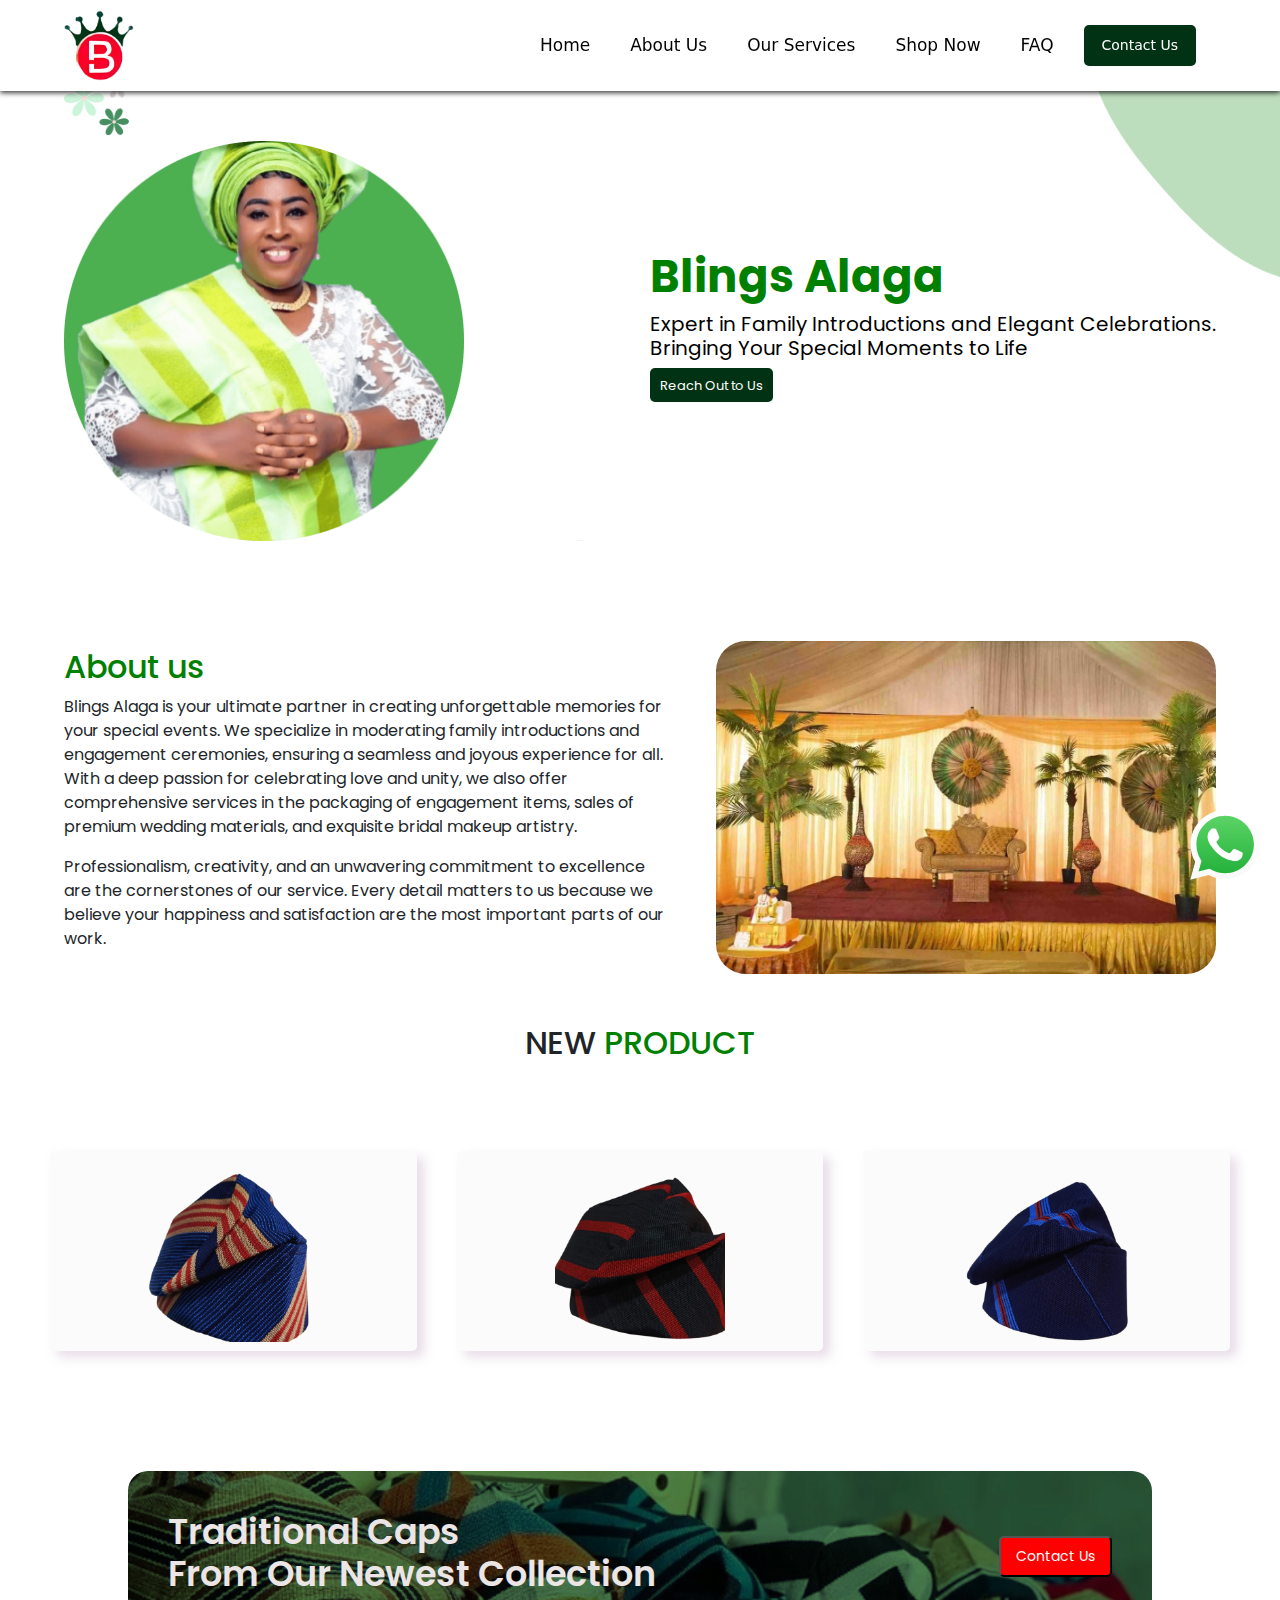
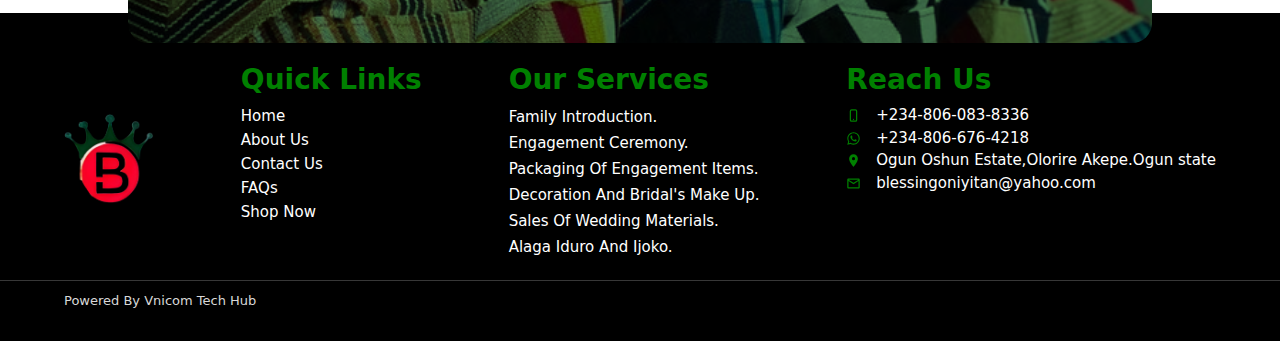
==== commit 25790798: ""UPDATED"" ====
--- a/index.html
+++ b/index.html
@@ -116,28 +116,39 @@
             <section id="products" class="products-section">
                 <div>
                     <div class="product-category">
-
-                         <div class="product-image">
-                             <a href="http://Wa.me/+2348066764218"><img src="./images1/traditional-cap-1.png" alt=""></a>
-                             <div class="fab">
-                                <h1>Traditional cap</h1>
+                        <div class="product-image">
+                            <div class="Elite">
+                                <a href="http://wa.me/+2348066764218?text=Hello,%20I'm%20interested%20in%20this%20Traditional%20Cap:%20traditional-cap-1" class="timeless">
+                                    <img src="./images1/traditional-cap-1.png" alt="Traditional Cap"> 
+                                </a> 
+                            </div>
+                            <div class="fab">
+                                <h1 class="cap-title">Traditional cap</h1>
                                 <p>perfect for every occasion</p>
                             </div>
-                         </div>
-                         <div class="product-image">
-                             <a href="http://Wa.me/+2348066764218"><img src="./images1/traditional-cap-2.png" alt=""></a>
-                             <div class="fab">
-                                <h1>Traditional cap</h1>
+                        </div>
+                        <div class="product-image">
+                            <div class="Elite">
+                                <a href="http://wa.me/+2348066764218?text=Hello,%20I'm%20interested%20in%20this%20Traditional%20Cap:%20traditional-cap-1" class="timeless">
+                                    <img src="./images1/traditional-cap-2.png" alt="Traditional Cap"> 
+                                </a> 
+                            </div>
+                            <div class="fab">
+                                <h1 class="cap-title">Traditional cap</h1>
                                 <p>perfect for every occasion</p>
                             </div>
-                         </div>
-                         <div class="product-image">
-                             <a href="http://Wa.me/+2348066764218"><img src="./images1/traditional-cap-3.png" alt=""></a>
-                             <div class="fab">
-                                <h1>Traditional cap</h1>
+                        </div>
+                        <div class="product-image">
+                            <div class="Elite">
+                                <a href="http://wa.me/+2348066764218?text=Hello,%20I'm%20interested%20in%20this%20Traditional%20Cap:%20traditional-cap-1" class="timeless">
+                                    <img src="./images1/traditional-cap-3.png" alt="Traditional Cap"> 
+                                </a> 
+                            </div>
+                            <div class="fab">
+                                <h1 class="cap-title">Traditional cap</h1>
                                 <p>perfect for every occasion</p>
                             </div>
-                         </div>
+                        </div>
                     </div>
                 
                 </div>
